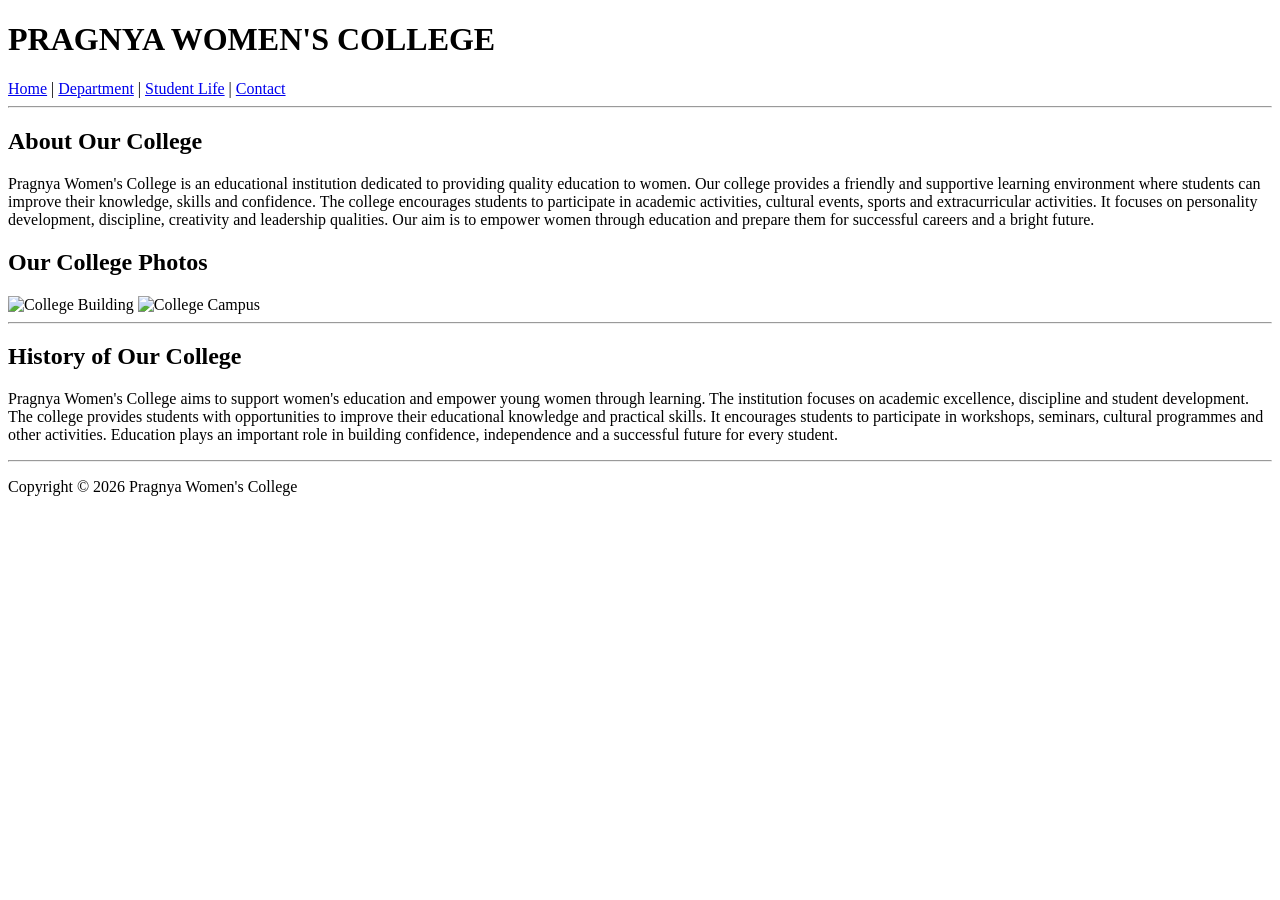
==== index.html @ 4b5b60c4 "Add files via upload" ====
<!DOCTYPE html>
<html lang="en">

<head>
    <meta charset="UTF-8">
    <meta name="viewport" content="width=device-width, initial-scale=1.0">
    <title>Pragnya Women's College</title>
    <link rel="stylesheet" href="style.css/style.css">
</head>

<body>

    <h1>PRAGNYA WOMEN'S COLLEGE</h1>

    <nav>
        <a href="home.html">Home</a> |
        <a href="Departments.html">Department</a> |
        <a href="studentlife.html">Student Life</a> |
        <a href="contact.html">Contact</a>
    </nav>

    <hr>

    <h2>About Our College</h2>

    <p>
        Pragnya Women's College is an educational institution
        dedicated to providing quality education to women.
        Our college provides a friendly and supportive learning
        environment where students can improve their knowledge,
        skills and confidence. The college encourages students
        to participate in academic activities, cultural events,
        sports and extracurricular activities. It focuses on
        personality development, discipline, creativity and
        leadership qualities. Our aim is to empower women
        through education and prepare them for successful
        careers and a bright future.
    </p>

    <h2>Our College Photos</h2>



<img src="images/college.jpeg"
     alt="College Building"
     width="300"
     height="200">

<img src="images/images.jpeg"
     alt="College Campus"
     width="300"
     height="200">
    <hr>

    <h2>History of Our College</h2>

    <p>
        Pragnya Women's College aims to support women's
        education and empower young women through learning.
        The institution focuses on academic excellence,
        discipline and student development. The college
        provides students with opportunities to improve
        their educational knowledge and practical skills.
        It encourages students to participate in workshops,
        seminars, cultural programmes and other activities.
        Education plays an important role in building
        confidence, independence and a successful future
        for every student.
    </p>

    <hr>

    <footer>
        <p>Copyright © 2026 Pragnya Women's College</p>
    </footer>

</body>
</html>
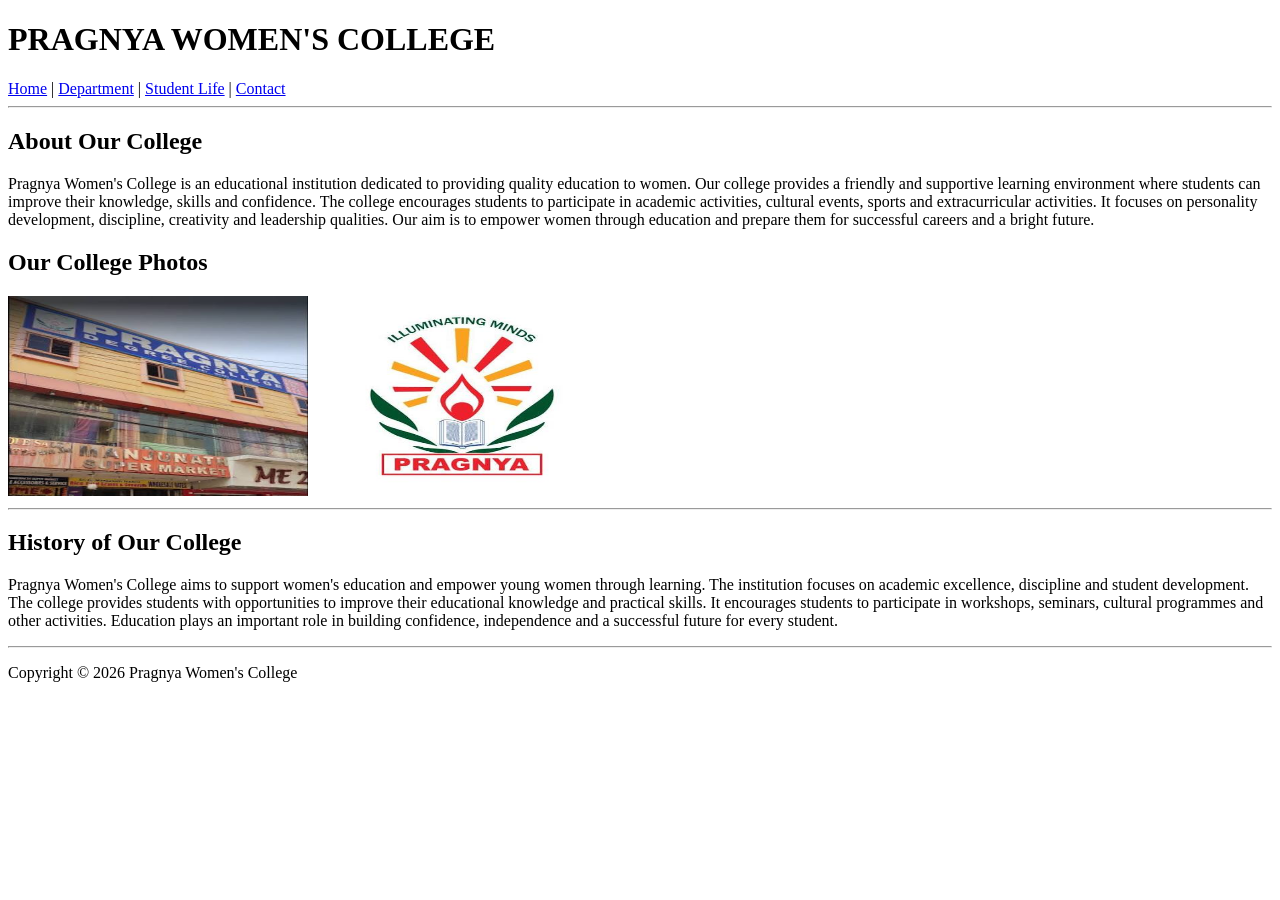
==== commit 038f365a: "fix image paths" ====
--- a/index.html
+++ b/index.html
@@ -42,15 +42,10 @@
 
 
 
-<img src="images/college.jpeg"
-     alt="College Building"
-     width="300"
-     height="200">
+<img src="college.jpeg" alt="College Building" width="300" height="200">
 
-<img src="images/images.jpeg"
-     alt="College Campus"
-     width="300"
-     height="200">
+    <img src="images.jpeg" alt="College Campus" width="300" height="200">
+
     <hr>
 
     <h2>History of Our College</h2>
